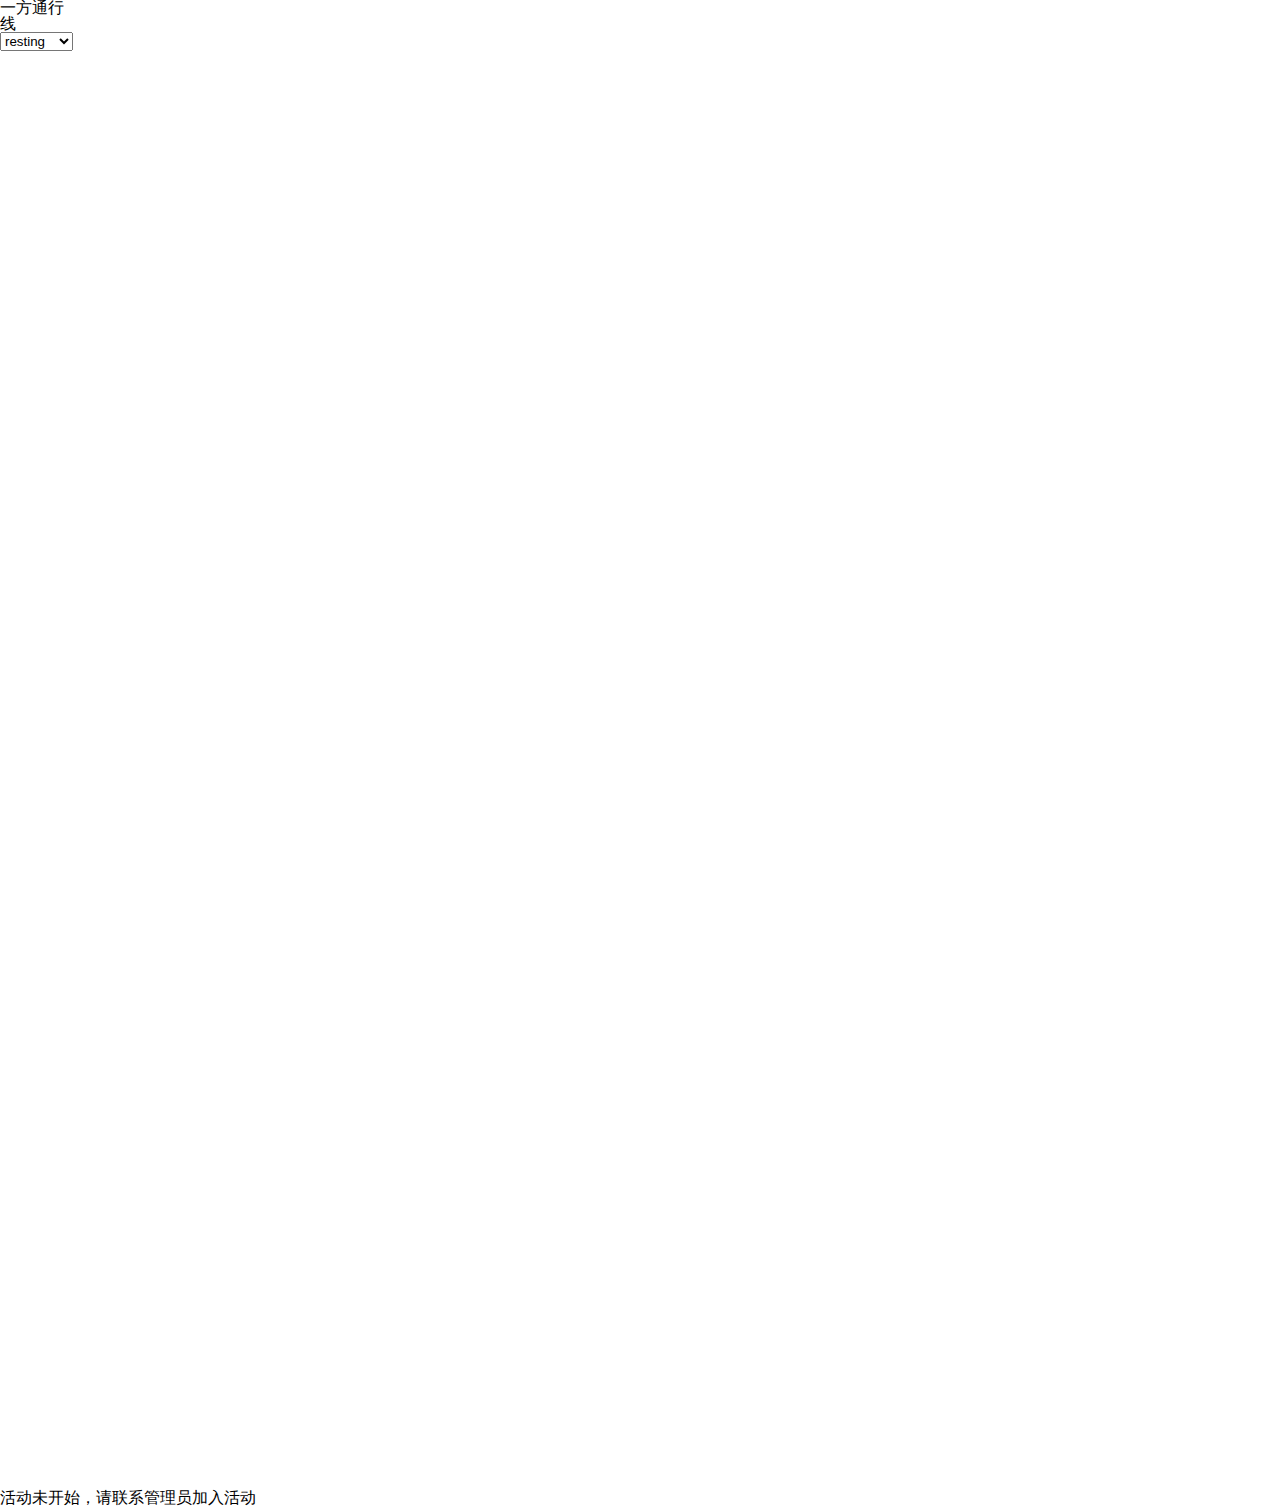
==== index.html @ ed32bdb2 "Update index.html" ====
<!DOCTYPE html>
<html lang="en" >
<head>
<meta charset="UTF-8">
<title>Activity of Xian</title>
<meta name="viewport" content="width=device-width, initial-scale=1">

<link rel="stylesheet" href="css/restmin.css">
<link rel='stylesheet' href='css/main.css'>
<link rel="stylesheet" href="css/style.css">

</head>
<body>

<div class="deal-wheel">
  <ul class="spinner"></ul>
  <figure class="cap">
    <!-- Grim reaper SVG import -->
    <select id="select-reaction" class="select">
      <option value="resting">resting</option>
      <option value="dancing">dancing</option>
      <option value="laughing">laughing</option>
      <option value="shocked">shocked</option>
    </select>
    
    <svg class="grim-reaper" data-reaction="resting" xmlns="http://www.w3.org/2000/svg" viewBox="0 0 582 653">
      <defs>
        <clipPath id="clip-path">
          <circle class="cls-1" cx="295.6" cy="286.3" r="286.3" />
        </clipPath>
        <clipPath id="clip-path-2">
          <path class="cls-1" d="M460 250c0 130-126 222-151 209-39-22-194-110-194-239S280 54 356 54c33 1 104 66 104 196z" />
        </clipPath>
        <clipPath id="clip-path-3">
          <path class="cls-1" d="M122 426l-100 7s28 161 167 156c37-2 69-27 66-31s-28 13-71-13c-58-35-62-119-62-119z" />
        </clipPath>
        <!--
        <style>
          .cls-1,
          .cls-17 {
            fill: none
          }
    
          .cls-4 {
            fill: #141414
          }
    
          .cls-5 {
            fill: #111010
          }
    
          .cls-6 {
            fill: #fff
          }
    
          .cls-7 {
            fill: #5c382b
          }
    
          .cls-9 {
            fill: #232323
          }
    
          .cls-15 {
            fill: #2d221e
          }
    
          .cls-16 {
            fill: #4f2610;
            opacity: .6;
          }
    
          .cls-17 {
            stroke: #9b8029;
            stroke-miterlimit: 10;
            stroke-width: 2.5px
          }
    
          .cls-18 {
            fill: #a7a9ad
          }
    
          .cls-20 {
            fill: #fafafa
          }
        </style>
      </defs>
      <circle id="BG" cx="295.6" cy="286.3" r="286.3" fill="#960b0a" />
      <g data-animate="body">
        <g id="ROBE">
          <path class="cls-4" d="M489 371s-9-1-18 6c-15 12-35 38-35 38l46 58s0-8-4-22c-4-15-5-58 2-73 2-5 9-7 9-7z" />
          <path class="cls-5" d="M483 487c-3 0-8-1-5-26 1-6-3-14-4-43-2-48 15-47 15-47s22-2 2 59c-11 32-5 57-8 57zM168 464c0 37-27 67-27 67s-34-30-49-64c-9-21-12-65-2-68 34-11 78 28 78 65z" />
        </g>
        <g id="LEFT_ARM">
          <path class="cls-6" d="M473 440l-2-1a1 1 0 010-1l5-24 7-26a1 1 0 011-1l3 1a1 1 0 010 1 133 133 0 00-9 25 171 171 0 00-4 25l-1 1z" />
          <path class="cls-6" d="M472 439l2 1a1 1 0 001-1l8-24 8-25a1 1 0 00-1-1l-3-1a1 1 0 00-1 1 132 132 0 01-5 26 170 170 0 01-9 23v1z" />
        </g>
        <g id="RIGHT_ARM">
          <path class="cls-6" d="M177 521l5-3a2 2 0 000-2l-22-49-27-49a2 2 0 00-2-1l-6 3a2 2 0 000 2c11 15 22 31 30 47a362 362 0 0120 50l2 2z" />
          <path class="cls-6" d="M180 518l-5 3a2 2 0 01-2-1l-28-46-26-49a2 2 0 010-3l6-3a2 2 0 012 1c6 18 13 35 23 51a363 363 0 0030 45v2z" />
        </g>
        <path id="SCYTHE-SNATH" class="cls-7" d="M22 433l493-45a6 6 0 016 3 6 6 0 01-5 8L27 455z" />
      </g>
      <g clip-path="url(#clip-path)" id="ROBE-BOTTOM-CLIP-PATH">
        <g data-animate="body" id="ROBE-BOTTOM">
          <path class="cls-4" d="M478 479c0-8 1-27-1-34-3-9 1-42 1-42l-36 4-6 8s-9 4-39-12c-20-10-70 52-70 52s74 93 105 90c6-1 21-1 16-10-4-7 11-37 30-44 4-1 5-3 6-6 0 0-6 4-6-6z" />
          <path class="cls-9" d="M381 396c-18-20-50-3-85-11-25-5-36 4-41 21l-14 1c-20 3-39 30-49 48l-13-18-37 5s8 19 4 35c-8 32 8 73 8 73h30v10h18c-24 28 51 22 108 22 61 0 110 13 116-7 17-50-3-133-45-179z" />
        </g>
      </g>
      <g data-animate="body">
        <path id="HOOD" class="cls-5" d="M460 250c0 130-126 222-151 209-39-22-194-110-194-239S280 54 356 54c33 1 104 66 104 196z" />
        <g id="TIE" clip-path="url(#clip-path-2)">
          <path d="M352 431a120 120 0 00-17-38 19 19 0 009-18c-1-10-40-4-39 6 2 9 10 15 19 15-1 9-4 24-7 33-4 12-21 30-21 30l25 55a4 4 0 007 2l25-31s5-29-1-54z" fill="#da193f" />
          <path d="M301 460s13 1 35-13a47 47 0 0016-16 59 59 0 012 14l1 16z" fill="#bc0f39" />
        </g>
        <g id="SCYTHE-2">
          <path class="cls-18" d="M122 426l-100 7s28 161 167 156c37-2 69-27 66-31s-28 13-71-13c-58-35-62-119-62-119z" />
          <g clip-path="url(#clip-path-3)">
            <path class="cls-20" d="M116 588l-32 7 44-142 32-7-44 142zM133 595l-8 2 44-142 8-2-44 142z" />
            <path d="M255 558s-50 29-108-1c-64-34-72-113-72-113" stroke="#969799" stroke-miterlimit="10" stroke-width="2.5" fill="none" />
          </g>
          <path class="cls-7" d="M10 434l121-10 4 18-123 13a11 11 0 01-12-8 11 11 0 0110-13z" />
        </g>
        <g id="KEY">
          <path d="M244 570a26 26 0 011 4 30 30 0 01-3 17c-2 5-7 9-12 9a14 14 0 01-1 1c-5 0-9-3-13-6a30 30 0 01-7-17c-1-13 5-22 15-24 8-1 12 3 16 5a33 33 0 01-5 1h-5c-9-3-15 8-14 18a23 23 0 005 12c3 3 6 4 8 4s6-3 7-6c2-4 3-9 2-14z" fill="#9b8029" />
          <path class="cls-18" d="M210 619h13v32h-12a1 1 0 01-1-1v-31z" transform="rotate(19 217 635)" />
          <path d="M217 590h16a12 12 0 0112 13v26a1 1 0 01-1 2h-38a1 1 0 01-1-2v-26a12 12 0 0112-13z" transform="rotate(19 225 611)" fill="#1e1e1e" />
        </g>
        <g id="LEFT_HAND">
          <path class="cls-6" d="M492 411c-5-2 2-10-6-17s-4-14 1-17c6-3 14 1 15 10s9 5 10 10-12 17-20 14zM526 419h1a1 1 0 000-2l-9-12a3 3 0 00-4-1l-17 10a3 3 0 00-1 4l5 14a1 1 0 001 1l2-1a1 1 0 000-1 29 29 0 01-3-7v-6c1 0 4 0 6 4l2 7a1 1 0 001 1l2-1a1 1 0 000-2 24 24 0 01-3-6c-2-5-3-6-2-7s5 1 7 5l3 6a1 1 0 001 1l2-1a1 1 0 000-1 62 62 0 01-5-8c-1-3-2-5-1-6s4 0 7 3l3 6a1 1 0 002 0zM489 428h-2v-1a35 35 0 002-6 60 60 0 001-8l3 1a27 27 0 00-2 7l-1 7h-1zM504 444h-2a22 22 0 000-5v-5l2-1v1a17 17 0 000 5v5zM513 441h-2l-1-1a19 19 0 001-4l-1-5h1l2-1a15 15 0 000 5 93 93 0 000 6zM521 437h-3v-1a19 19 0 000-4v-5l2-1 1 1a15 15 0 00-1 4l1 5v1z" />
          <path class="cls-6" d="M528 429h-2v-1-3l-1-4 1-1h2a15 15 0 000 5 14 14 0 001 3l-1 1zM499 451l-1-1a13 13 0 002-3l2-2h1l1 1c1 0 1 0 0 0a10 10 0 00-2 2l-2 3h-1zM509 449l-2-1v-1a13 13 0 002-2l2-3s0-1 0 0h2a10 10 0 00-2 3l-2 4zM518 446h-2v-1a13 13 0 001-3l1-3h2a10 10 0 00-1 3l-1 4zM526 438l-2-1a13 13 0 001-4l1-3h2a10 10 0 00-1 4v3l-1 1zM493 436l-3 2v-1l-1-3-2-4v-1h3a10 10 0 001 4l2 3zM496 443a22 22 0 01-2 1l-1-2a6 6 0 00-1-2v-1l1-1h1a10 10 0 001 3 8 8 0 001 2z" />
        </g>
        <g id="RIGHT_HAND">
          <path class="cls-6" d="M106 435c9 1 2-16 19-21s-31-17-36-10 3 31 17 31zM49 426l-1-2a2 2 0 010-2l22-12a5 5 0 017 2l17 26a5 5 0 010 5l-18 18a1 1 0 01-2 0l-1-2a1 1 0 010-1l10-9c3-5 4-7 3-9s-6-2-11 3l-8 8a1 1 0 01-3 0l-1-2a1 1 0 010-2 38 38 0 0010-8c5-5 8-7 7-9s-8-1-13 3l-9 7a1 1 0 01-2 0l-2-2a1 1 0 010-2 102 102 0 0012-8c5-3 8-6 7-8s-7-2-13 0l-9 6a2 2 0 01-2 0zM96 463l4 1a1 1 0 001 0 58 58 0 012-11 98 98 0 013-12 1 1 0 00-1-1h-4a1 1 0 000 1 45 45 0 01-2 11l-3 11zM64 476l3 2a1 1 0 001 0 36 36 0 013-8l3-6v-1l-2-2a1 1 0 00-1 0 28 28 0 01-3 8l-4 7zM53 466l3 1a1 1 0 001 0 32 32 0 013-7l4-7h-1l-2-3a1 1 0 00-1 1 25 25 0 01-3 7l-4 7a1 1 0 000 1zM44 455l4 1a32 32 0 013-7l4-7-1-1-2-2a1 1 0 00-1 1 25 25 0 01-3 7l-4 7a1 1 0 000 1zM39 438l3 1a1 1 0 001 0l2-5c3-4 3-7 3-7l-3-2a25 25 0 01-3 7 23 23 0 01-4 5l1 1zM66 491l3-1s1 0 0 0a21 21 0 01-2-6l-1-5h-4a16 16 0 012 6l1 6h1zM54 481l3-1h1a21 21 0 01-2-6v-5l-1-1h-3a16 16 0 011 6v6l1 1zM42 471h4a21 21 0 010-6l1-5-1-1-2-1h-1a16 16 0 010 6l-1 6v1zM35 452l3 1 1-1a21 21 0 011-5l1-6-3-2-1 1a16 16 0 010 6l-2 5v1zM86 473l3 4h1s0-2 3-4l6-5v-1l-3-2h-1a16 16 0 01-4 5l-5 3zM76 481a35 35 0 003 3l2-2a10 10 0 014-3l1-1-2-3h-1a17 17 0 01-4 4 12 12 0 01-3 2z" />
          <path class="cls-9" id="ROBE-4" data-name="ROBE" d="M90 399s25-19 58 0c17 10 23 21 23 21l-42 4-6-7c-11-15-33-18-33-18z" />
        </g>
      </g>
      <g data-animate="head">
        <g id="SKULL_TOP">
            <path class="cls-6" d="M299 218a31 31 0 01-8 3 1 1 0 001 2 33 33 0 008-3 1 1 0 001-2 1 1 0 00-2 0zM320 186a1 1 0 00-1 1 41 41 0 01-13 27 1 1 0 000 2 1 1 0 001 0 1 1 0 001 0 44 44 0 0013-29 1 1 0 00-1-1z" />
            <path class="cls-6" d="M415 186c7-21 2-35-3-43-10-19-20-25-38-26-14-2-13 2-24-1a166 166 0 00-38-3h-2l-2 1a35 35 0 00-13-4c-11-1-20 3-28 11-5 5-13 11-21 13s-38 11-41 25c-1 8-3 23-3 35s3 26 7 42a33 33 0 0028 24c7 1 34-3 46 17 4 5 5 10 9 12 3 0 10 1 14-9a3 3 0 015 0c0 1 3 6 11 6 6 0 10-3 11-8a3 3 0 015 0c0 5 3 7 9 7 7 0 10-4 11-9a2 2 0 013-2 3 3 0 012 2c0 1 3 8 13 5 8-3 9-18 9-18s1 2 6 2 15-5 21-21c10-26-4-37 3-58zm-127 41c-18-2-32-21-30-42s19-38 37-37 33 21 31 43-19 38-38 36zm62 17c-5 2-13-5-13-5s-6 9-11 7 4-42 12-42 17 38 12 40zm27-21c-14 3-29-11-32-31s6-35 20-37 29 8 33 28-6 38-21 40z" />
            <path class="cls-6" d="M391 178a1 1 0 00-1 1c2 14 0 26-7 33a13 13 0 01-11 4 1 1 0 00-1 1 1 1 0 001 1 14 14 0 002 1 15 15 0 0011-5c7-8 10-21 7-35a1 1 0 00-1-1z" />
          </g>
        <g id="MUSTACHE">
          <path class="cls-15" d="M339 253v8a1 1 0 01-1 1l-27 1a1 1 0 010-1l27-9a1 1 0 011 0zM342 254l-1 7a1 1 0 001 1l28 2a1 1 0 000-1l-27-10a1 1 0 00-1 1z" />
        </g>
        <g id="AVIATORS">
          <path class="cls-16" d="M235 185c-16 27 7 73 43 70 37-3 67-62 55-78s-83-19-98 8z" />
          <path class="cls-17" d="M235 185c-16 27 7 73 43 70 37-3 67-62 55-78s-83-19-98 8z" />
          <path class="cls-16" d="M424 188c17 20-7 66-37 64-31-3-50-62-39-76s63-4 76 12z" />
          <path class="cls-17" d="M424 188c17 20-7 66-37 64-31-3-50-62-39-76s63-4 76 12z" />
          <path class="cls-17" d="M286 165s15-1 53 1 51 6 51 6M335 181s0-5 5-5 5 5 5 5" />
        </g>
        <g data-animate="jaw" id="SKULL_BOTTOM_CIGAR">
          <path id="SKULL_BOTTOM" class="cls-6" d="M257 274c-3 0 0 1 1 3 7 8 19 11 6 68-3 16 33 38 68 41 32 2 43-8 57-35 11-22 9-57-1-64-13-9-42 14-48 14s-1-6-10-6c-12-1-22 9-37 7-15-1-14-16-22-24-4-5-10-5-14-4z" />
          <g id="CIGAR">
            <path d="M322 296a56 56 0 00-44-7c-13 3-19 8-19 8a59 59 0 0021 20c10 5 5 13 7 14s11-15 14-21 13-12 13-12z" fill="#755e51" />
            <path d="M281 306c8 9 13 18 8 23s-13 4-22-4-13-22-8-28 15 1 22 9z" fill="#6d5241" />
          </g>
        </g>
      </g>-->
      <path data-animate="body" id="HOOD_FRONT" class="cls-9" d="M356 54s-100 18-131 96c-40 100 86 310 86 310s-108-45-166-137a432 432 0 01-36-71c-2-6-16 46-23 23-9-33 7-88 31-126 65-103 239-95 239-95z" />
    </svg>
  </figure>
  <div class="ticker"></div>
 <!-- <button class="btn-spin">点击</button>-->
    <p font="楷体" class="btn-spin">活动未开始，请联系管理员加入活动</p>
</div>
<script src="js/script.js"></script>
</body>
</html>
---- css/restmin.css ----
html,body,div,span,applet,object,iframe,
h1,h2,h3,h4,h5,h6,
p,blockquote,pre,
a,abbr,acronym,address,
big,
cite,code,
del,dfn,
em,
img,ins,
kbd,
q,
s,samp,small,strike,strong,sub,sup,
tt,
var,b,u,i,center,dl,dt,dd,ol,ul,li,fieldset,form,label,legend,table,caption,tbody,tfoot,thead,tr,th,td,article,aside,
canvas,details,embed,figure,figcaption,footer,header,hgroup,menu,nav,output,ruby,section,summary,time,mark,audio,video
{
    margin:0;
    padding:0;
    border:0;
    font-size:100%;
    font:inherit;
    vertical-align:baseline}
article,aside,details,figcaption,figure,footer,header,hgroup,menu,nav,section
{
    display:block
}
body
{
    line-height:1
}
ol,ul
{
    list-style:none
}
blockquote,q
{
    quotes:none
}
blockquote:before,blockquote:after,q:before,q:after
{
    content:'';
    content:none
}
table
{
    border-collapse:collapse;
    border-spacing:0
}
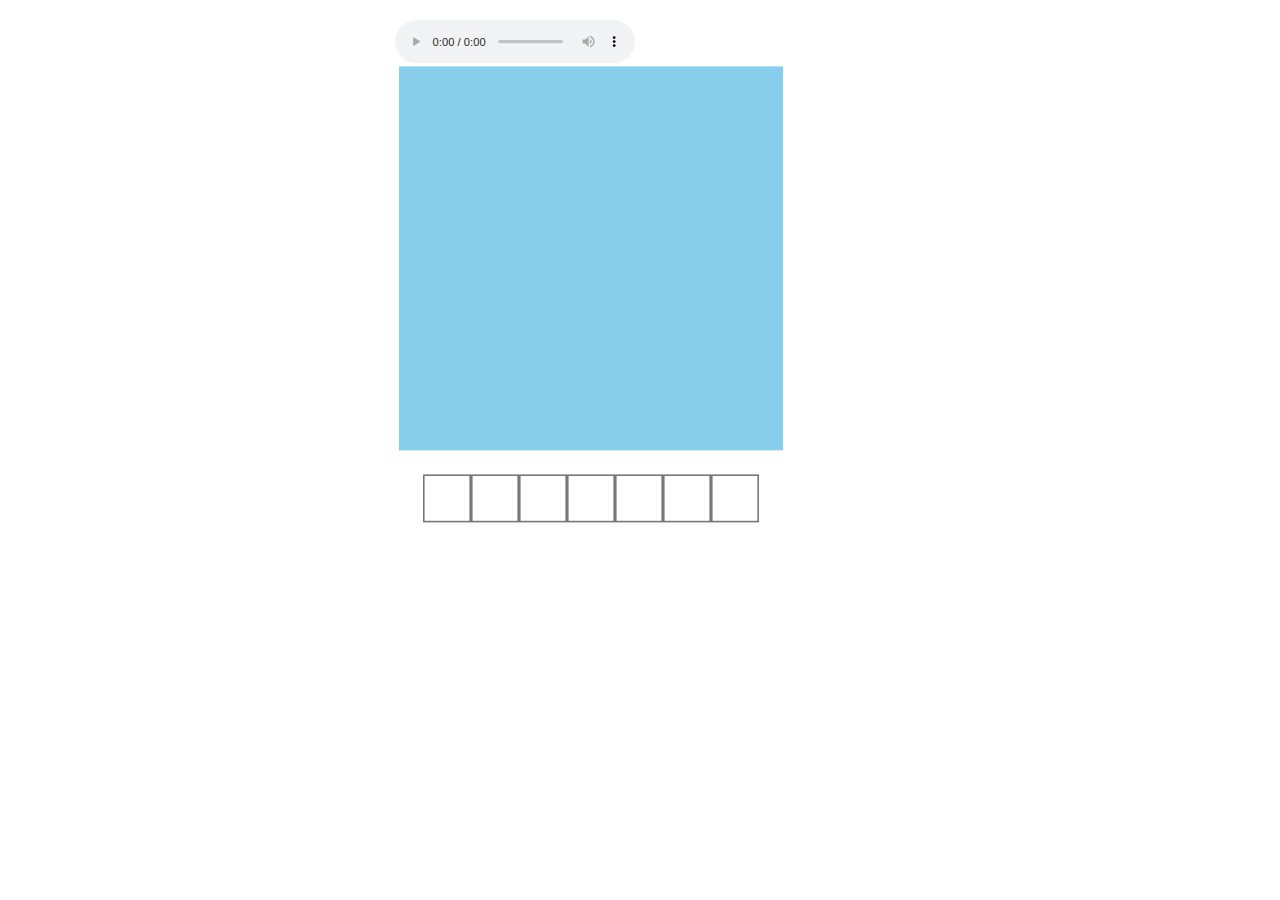
==== commit 19df3649: "Update index.html" ====
--- a/index.html
+++ b/index.html
@@ -1,171 +1,298 @@
-<!DOCTYPE html>
-<html lang="en" >
-<head>
-<meta charset="UTF-8">
-<title>Activity of Xian</title>
-<meta name="viewport" content="width=device-width, initial-scale=1">
-
-<link rel="stylesheet" href="css/restmin.css">
-<link rel='stylesheet' href='css/main.css'>
-<link rel="stylesheet" href="css/style.css">
-
-</head>
-<body>
-
-<div class="deal-wheel">
-  <ul class="spinner"></ul>
-  <figure class="cap">
-    <!-- Grim reaper SVG import -->
-    <select id="select-reaction" class="select">
-      <option value="resting">resting</option>
-      <option value="dancing">dancing</option>
-      <option value="laughing">laughing</option>
-      <option value="shocked">shocked</option>
-    </select>
-    
-    <svg class="grim-reaper" data-reaction="resting" xmlns="http://www.w3.org/2000/svg" viewBox="0 0 582 653">
-      <defs>
-        <clipPath id="clip-path">
-          <circle class="cls-1" cx="295.6" cy="286.3" r="286.3" />
-        </clipPath>
-        <clipPath id="clip-path-2">
-          <path class="cls-1" d="M460 250c0 130-126 222-151 209-39-22-194-110-194-239S280 54 356 54c33 1 104 66 104 196z" />
-        </clipPath>
-        <clipPath id="clip-path-3">
-          <path class="cls-1" d="M122 426l-100 7s28 161 167 156c37-2 69-27 66-31s-28 13-71-13c-58-35-62-119-62-119z" />
-        </clipPath>
-        <!--
-        <style>
-          .cls-1,
-          .cls-17 {
-            fill: none
-          }
-    
-          .cls-4 {
-            fill: #141414
-          }
-    
-          .cls-5 {
-            fill: #111010
-          }
-    
-          .cls-6 {
-            fill: #fff
-          }
-    
-          .cls-7 {
-            fill: #5c382b
-          }
-    
-          .cls-9 {
-            fill: #232323
-          }
-    
-          .cls-15 {
-            fill: #2d221e
-          }
-    
-          .cls-16 {
-            fill: #4f2610;
-            opacity: .6;
-          }
-    
-          .cls-17 {
-            stroke: #9b8029;
-            stroke-miterlimit: 10;
-            stroke-width: 2.5px
-          }
-    
-          .cls-18 {
-            fill: #a7a9ad
-          }
-    
-          .cls-20 {
-            fill: #fafafa
-          }
-        </style>
-      </defs>
-      <circle id="BG" cx="295.6" cy="286.3" r="286.3" fill="#960b0a" />
-      <g data-animate="body">
-        <g id="ROBE">
-          <path class="cls-4" d="M489 371s-9-1-18 6c-15 12-35 38-35 38l46 58s0-8-4-22c-4-15-5-58 2-73 2-5 9-7 9-7z" />
-          <path class="cls-5" d="M483 487c-3 0-8-1-5-26 1-6-3-14-4-43-2-48 15-47 15-47s22-2 2 59c-11 32-5 57-8 57zM168 464c0 37-27 67-27 67s-34-30-49-64c-9-21-12-65-2-68 34-11 78 28 78 65z" />
-        </g>
-        <g id="LEFT_ARM">
-          <path class="cls-6" d="M473 440l-2-1a1 1 0 010-1l5-24 7-26a1 1 0 011-1l3 1a1 1 0 010 1 133 133 0 00-9 25 171 171 0 00-4 25l-1 1z" />
-          <path class="cls-6" d="M472 439l2 1a1 1 0 001-1l8-24 8-25a1 1 0 00-1-1l-3-1a1 1 0 00-1 1 132 132 0 01-5 26 170 170 0 01-9 23v1z" />
-        </g>
-        <g id="RIGHT_ARM">
-          <path class="cls-6" d="M177 521l5-3a2 2 0 000-2l-22-49-27-49a2 2 0 00-2-1l-6 3a2 2 0 000 2c11 15 22 31 30 47a362 362 0 0120 50l2 2z" />
-          <path class="cls-6" d="M180 518l-5 3a2 2 0 01-2-1l-28-46-26-49a2 2 0 010-3l6-3a2 2 0 012 1c6 18 13 35 23 51a363 363 0 0030 45v2z" />
-        </g>
-        <path id="SCYTHE-SNATH" class="cls-7" d="M22 433l493-45a6 6 0 016 3 6 6 0 01-5 8L27 455z" />
-      </g>
-      <g clip-path="url(#clip-path)" id="ROBE-BOTTOM-CLIP-PATH">
-        <g data-animate="body" id="ROBE-BOTTOM">
-          <path class="cls-4" d="M478 479c0-8 1-27-1-34-3-9 1-42 1-42l-36 4-6 8s-9 4-39-12c-20-10-70 52-70 52s74 93 105 90c6-1 21-1 16-10-4-7 11-37 30-44 4-1 5-3 6-6 0 0-6 4-6-6z" />
-          <path class="cls-9" d="M381 396c-18-20-50-3-85-11-25-5-36 4-41 21l-14 1c-20 3-39 30-49 48l-13-18-37 5s8 19 4 35c-8 32 8 73 8 73h30v10h18c-24 28 51 22 108 22 61 0 110 13 116-7 17-50-3-133-45-179z" />
-        </g>
-      </g>
-      <g data-animate="body">
-        <path id="HOOD" class="cls-5" d="M460 250c0 130-126 222-151 209-39-22-194-110-194-239S280 54 356 54c33 1 104 66 104 196z" />
-        <g id="TIE" clip-path="url(#clip-path-2)">
-          <path d="M352 431a120 120 0 00-17-38 19 19 0 009-18c-1-10-40-4-39 6 2 9 10 15 19 15-1 9-4 24-7 33-4 12-21 30-21 30l25 55a4 4 0 007 2l25-31s5-29-1-54z" fill="#da193f" />
-          <path d="M301 460s13 1 35-13a47 47 0 0016-16 59 59 0 012 14l1 16z" fill="#bc0f39" />
-        </g>
-        <g id="SCYTHE-2">
-          <path class="cls-18" d="M122 426l-100 7s28 161 167 156c37-2 69-27 66-31s-28 13-71-13c-58-35-62-119-62-119z" />
-          <g clip-path="url(#clip-path-3)">
-            <path class="cls-20" d="M116 588l-32 7 44-142 32-7-44 142zM133 595l-8 2 44-142 8-2-44 142z" />
-            <path d="M255 558s-50 29-108-1c-64-34-72-113-72-113" stroke="#969799" stroke-miterlimit="10" stroke-width="2.5" fill="none" />
-          </g>
-          <path class="cls-7" d="M10 434l121-10 4 18-123 13a11 11 0 01-12-8 11 11 0 0110-13z" />
-        </g>
-        <g id="KEY">
-          <path d="M244 570a26 26 0 011 4 30 30 0 01-3 17c-2 5-7 9-12 9a14 14 0 01-1 1c-5 0-9-3-13-6a30 30 0 01-7-17c-1-13 5-22 15-24 8-1 12 3 16 5a33 33 0 01-5 1h-5c-9-3-15 8-14 18a23 23 0 005 12c3 3 6 4 8 4s6-3 7-6c2-4 3-9 2-14z" fill="#9b8029" />
-          <path class="cls-18" d="M210 619h13v32h-12a1 1 0 01-1-1v-31z" transform="rotate(19 217 635)" />
-          <path d="M217 590h16a12 12 0 0112 13v26a1 1 0 01-1 2h-38a1 1 0 01-1-2v-26a12 12 0 0112-13z" transform="rotate(19 225 611)" fill="#1e1e1e" />
-        </g>
-        <g id="LEFT_HAND">
-          <path class="cls-6" d="M492 411c-5-2 2-10-6-17s-4-14 1-17c6-3 14 1 15 10s9 5 10 10-12 17-20 14zM526 419h1a1 1 0 000-2l-9-12a3 3 0 00-4-1l-17 10a3 3 0 00-1 4l5 14a1 1 0 001 1l2-1a1 1 0 000-1 29 29 0 01-3-7v-6c1 0 4 0 6 4l2 7a1 1 0 001 1l2-1a1 1 0 000-2 24 24 0 01-3-6c-2-5-3-6-2-7s5 1 7 5l3 6a1 1 0 001 1l2-1a1 1 0 000-1 62 62 0 01-5-8c-1-3-2-5-1-6s4 0 7 3l3 6a1 1 0 002 0zM489 428h-2v-1a35 35 0 002-6 60 60 0 001-8l3 1a27 27 0 00-2 7l-1 7h-1zM504 444h-2a22 22 0 000-5v-5l2-1v1a17 17 0 000 5v5zM513 441h-2l-1-1a19 19 0 001-4l-1-5h1l2-1a15 15 0 000 5 93 93 0 000 6zM521 437h-3v-1a19 19 0 000-4v-5l2-1 1 1a15 15 0 00-1 4l1 5v1z" />
-          <path class="cls-6" d="M528 429h-2v-1-3l-1-4 1-1h2a15 15 0 000 5 14 14 0 001 3l-1 1zM499 451l-1-1a13 13 0 002-3l2-2h1l1 1c1 0 1 0 0 0a10 10 0 00-2 2l-2 3h-1zM509 449l-2-1v-1a13 13 0 002-2l2-3s0-1 0 0h2a10 10 0 00-2 3l-2 4zM518 446h-2v-1a13 13 0 001-3l1-3h2a10 10 0 00-1 3l-1 4zM526 438l-2-1a13 13 0 001-4l1-3h2a10 10 0 00-1 4v3l-1 1zM493 436l-3 2v-1l-1-3-2-4v-1h3a10 10 0 001 4l2 3zM496 443a22 22 0 01-2 1l-1-2a6 6 0 00-1-2v-1l1-1h1a10 10 0 001 3 8 8 0 001 2z" />
-        </g>
-        <g id="RIGHT_HAND">
-          <path class="cls-6" d="M106 435c9 1 2-16 19-21s-31-17-36-10 3 31 17 31zM49 426l-1-2a2 2 0 010-2l22-12a5 5 0 017 2l17 26a5 5 0 010 5l-18 18a1 1 0 01-2 0l-1-2a1 1 0 010-1l10-9c3-5 4-7 3-9s-6-2-11 3l-8 8a1 1 0 01-3 0l-1-2a1 1 0 010-2 38 38 0 0010-8c5-5 8-7 7-9s-8-1-13 3l-9 7a1 1 0 01-2 0l-2-2a1 1 0 010-2 102 102 0 0012-8c5-3 8-6 7-8s-7-2-13 0l-9 6a2 2 0 01-2 0zM96 463l4 1a1 1 0 001 0 58 58 0 012-11 98 98 0 013-12 1 1 0 00-1-1h-4a1 1 0 000 1 45 45 0 01-2 11l-3 11zM64 476l3 2a1 1 0 001 0 36 36 0 013-8l3-6v-1l-2-2a1 1 0 00-1 0 28 28 0 01-3 8l-4 7zM53 466l3 1a1 1 0 001 0 32 32 0 013-7l4-7h-1l-2-3a1 1 0 00-1 1 25 25 0 01-3 7l-4 7a1 1 0 000 1zM44 455l4 1a32 32 0 013-7l4-7-1-1-2-2a1 1 0 00-1 1 25 25 0 01-3 7l-4 7a1 1 0 000 1zM39 438l3 1a1 1 0 001 0l2-5c3-4 3-7 3-7l-3-2a25 25 0 01-3 7 23 23 0 01-4 5l1 1zM66 491l3-1s1 0 0 0a21 21 0 01-2-6l-1-5h-4a16 16 0 012 6l1 6h1zM54 481l3-1h1a21 21 0 01-2-6v-5l-1-1h-3a16 16 0 011 6v6l1 1zM42 471h4a21 21 0 010-6l1-5-1-1-2-1h-1a16 16 0 010 6l-1 6v1zM35 452l3 1 1-1a21 21 0 011-5l1-6-3-2-1 1a16 16 0 010 6l-2 5v1zM86 473l3 4h1s0-2 3-4l6-5v-1l-3-2h-1a16 16 0 01-4 5l-5 3zM76 481a35 35 0 003 3l2-2a10 10 0 014-3l1-1-2-3h-1a17 17 0 01-4 4 12 12 0 01-3 2z" />
-          <path class="cls-9" id="ROBE-4" data-name="ROBE" d="M90 399s25-19 58 0c17 10 23 21 23 21l-42 4-6-7c-11-15-33-18-33-18z" />
-        </g>
-      </g>
-      <g data-animate="head">
-        <g id="SKULL_TOP">
-            <path class="cls-6" d="M299 218a31 31 0 01-8 3 1 1 0 001 2 33 33 0 008-3 1 1 0 001-2 1 1 0 00-2 0zM320 186a1 1 0 00-1 1 41 41 0 01-13 27 1 1 0 000 2 1 1 0 001 0 1 1 0 001 0 44 44 0 0013-29 1 1 0 00-1-1z" />
-            <path class="cls-6" d="M415 186c7-21 2-35-3-43-10-19-20-25-38-26-14-2-13 2-24-1a166 166 0 00-38-3h-2l-2 1a35 35 0 00-13-4c-11-1-20 3-28 11-5 5-13 11-21 13s-38 11-41 25c-1 8-3 23-3 35s3 26 7 42a33 33 0 0028 24c7 1 34-3 46 17 4 5 5 10 9 12 3 0 10 1 14-9a3 3 0 015 0c0 1 3 6 11 6 6 0 10-3 11-8a3 3 0 015 0c0 5 3 7 9 7 7 0 10-4 11-9a2 2 0 013-2 3 3 0 012 2c0 1 3 8 13 5 8-3 9-18 9-18s1 2 6 2 15-5 21-21c10-26-4-37 3-58zm-127 41c-18-2-32-21-30-42s19-38 37-37 33 21 31 43-19 38-38 36zm62 17c-5 2-13-5-13-5s-6 9-11 7 4-42 12-42 17 38 12 40zm27-21c-14 3-29-11-32-31s6-35 20-37 29 8 33 28-6 38-21 40z" />
-            <path class="cls-6" d="M391 178a1 1 0 00-1 1c2 14 0 26-7 33a13 13 0 01-11 4 1 1 0 00-1 1 1 1 0 001 1 14 14 0 002 1 15 15 0 0011-5c7-8 10-21 7-35a1 1 0 00-1-1z" />
-          </g>
-        <g id="MUSTACHE">
-          <path class="cls-15" d="M339 253v8a1 1 0 01-1 1l-27 1a1 1 0 010-1l27-9a1 1 0 011 0zM342 254l-1 7a1 1 0 001 1l28 2a1 1 0 000-1l-27-10a1 1 0 00-1 1z" />
-        </g>
-        <g id="AVIATORS">
-          <path class="cls-16" d="M235 185c-16 27 7 73 43 70 37-3 67-62 55-78s-83-19-98 8z" />
-          <path class="cls-17" d="M235 185c-16 27 7 73 43 70 37-3 67-62 55-78s-83-19-98 8z" />
-          <path class="cls-16" d="M424 188c17 20-7 66-37 64-31-3-50-62-39-76s63-4 76 12z" />
-          <path class="cls-17" d="M424 188c17 20-7 66-37 64-31-3-50-62-39-76s63-4 76 12z" />
-          <path class="cls-17" d="M286 165s15-1 53 1 51 6 51 6M335 181s0-5 5-5 5 5 5 5" />
-        </g>
-        <g data-animate="jaw" id="SKULL_BOTTOM_CIGAR">
-          <path id="SKULL_BOTTOM" class="cls-6" d="M257 274c-3 0 0 1 1 3 7 8 19 11 6 68-3 16 33 38 68 41 32 2 43-8 57-35 11-22 9-57-1-64-13-9-42 14-48 14s-1-6-10-6c-12-1-22 9-37 7-15-1-14-16-22-24-4-5-10-5-14-4z" />
-          <g id="CIGAR">
-            <path d="M322 296a56 56 0 00-44-7c-13 3-19 8-19 8a59 59 0 0021 20c10 5 5 13 7 14s11-15 14-21 13-12 13-12z" fill="#755e51" />
-            <path d="M281 306c8 9 13 18 8 23s-13 4-22-4-13-22-8-28 15 1 22 9z" fill="#6d5241" />
-          </g>
-        </g>
-      </g>-->
-      <path data-animate="body" id="HOOD_FRONT" class="cls-9" d="M356 54s-100 18-131 96c-40 100 86 310 86 310s-108-45-166-137a432 432 0 01-36-71c-2-6-16 46-23 23-9-33 7-88 31-126 65-103 239-95 239-95z" />
-    </svg>
-  </figure>
-  <div class="ticker"></div>
- <!-- <button class="btn-spin">点击</button>-->
-    <p font="楷体" class="btn-spin">活动未开始，请联系管理员加入活动</p>
-</div>
-<script src="js/script.js"></script>
-</body>
-</html>
+<!DOCTYPE html>
+<html lang="cn">
+<head>
+    <meta charset="UTF-8">
+    <meta http-equiv="X-UA-Compatible" content="IE=edge">
+    <meta name="viewport" content="width=device-width,target-densitydpi=high-dpi,initial-scale=1.0, minimum-scale=1.0, maximum-scale=1.0, user-scalable=no"/>
+    <title>凋了个凋</title>
+    <style>
+        body {
+            background-image: url(./images/bg.jpg);
+            background-size: contain;
+        }
+
+        .centerbox{
+            width: 490px;
+            margin: 20px auto;
+            transform: scale(0.8);
+            transform-origin: 0 0;
+        }
+
+        .playbox {
+            width: 480px;
+            height: 480px;
+            background-color: skyblue;
+            margin: 0px auto;
+        }
+
+        .hang {
+            width: 480px;
+            height: 60px;
+        }
+
+        .em {
+            width: 60px;
+            height: 60px;
+            float: left;
+        }
+
+        .card {
+            width: 56px;
+            height: 56px;
+            border-radius: 6px;
+            border: 2px solid #000;
+            text-align: right;
+            line-height: 56px;
+            float: left;
+            background-size: cover;
+            color: rgb(253, 251, 251);
+        }
+
+        .card:hover {
+            cursor: pointer;
+        }
+
+        .cardbox {
+            width: 420px;
+            height: 60px;
+            margin: 30px auto;
+        }
+
+        .cardbox>div{
+            float: left;
+            text-align: right;
+            line-height: 56px;
+            background-size: cover;
+        }
+
+        .cardbox>.nocard{
+            width: 56px;
+            height: 56px;
+            border-radius: 0px;
+            border: 2px solid #777;
+        }
+
+        .cardbox>.getcard{
+            width: 56px;
+            height: 56px;
+            border-radius: 6px;
+            border: 2px solid rgb(255, 253, 253);
+            color: rgb(253, 245, 245);
+        }
+
+
+
+        .img01 {
+            background-image: url(images/01cao.png);
+        }
+
+        .img02 {
+            background-image: url(images/02shua.png);
+        }
+
+        .img03 {
+            background-image: url(images/03qiu.png);
+        }
+
+        .img04 {
+            background-image: url(images/04jian.png);
+        }
+
+        .img05 {
+            background-image: url(images/05cai.png);
+        }
+
+        .img06 {
+            background-image: url(images/06yumi.png);
+        }
+
+        .img07 {
+            background-image: url(images/07luobo.png);
+        }
+
+        .img08 {
+            background-image: url(images/08cha.png);
+        }
+
+        .img09 {
+            background-image: url(images/09kun.png);
+        }
+
+        .img10 {
+            background-image: url(images/10tao.png);
+        }
+
+        .img11 {
+            background-image: url(images/11nai.png);
+        }
+
+        .img12 {
+            background-image: url(images/12mu.png);
+        }
+
+        .img13 {
+            background-image: url(images/13huo.png);
+        }
+
+        .img14 {
+            background-image: url(images/14qiu.png);
+        }
+    </style>
+</head>
+<body>
+    
+    <div class="centerbox">
+        <audio controls autoplay>
+            <source src="bgm.mp3" type="audio/mpeg">
+        </audio>
+
+        <div class="logo"></div>
+
+        <div class="playbox">
+        </div>
+
+        <div class="cardbox">
+            <div class="nocard"></div>
+            <div class="nocard"></div>
+            <div class="nocard"></div>
+            <div class="nocard"></div>
+            <div class="nocard"></div>
+            <div class="nocard"></div>
+            <div class="nocard"></div>
+        </div>
+    </div>
+
+    <script src="./jquery-3.6.0.js"></script>
+    <script>
+       alert("请在40秒内完成");
+        //生成牌阵
+        var boxwidth = 8;
+        for (var i=1; i<=boxwidth ;i++) {
+            $(".playbox").append("<div class='hang' id='hang"+i+"'></div>");
+            for (var j=1; j<=boxwidth ;j++) {
+                var rannum = Math.ceil(Math.random()*14);
+                $("#hang"+i).append("<div class='em'></div>");
+            }
+        }
+
+        //随机
+        //$(".em").each(function(){
+        //$(this).attr("class","card").html(Math.ceil(Math.random()*14));
+        //});
+
+        //每2行为一组共16格，在随机空的格里填入固定值
+        for(var i=1;i<=14;i++){
+            $(".hang:nth-child(2)>.em,.hang:nth-child(3)>.em").eq(Math.ceil(Math.random()*(15-i))).attr("class","card").html(i);
+            $(".hang:nth-child(4)>.em,.hang:nth-child(5)>.em").eq(Math.ceil(Math.random()*(15-i))).attr("class","card").html(i);
+            $(".hang:nth-child(6)>.em,.hang:nth-child(7)>.em").eq(Math.ceil(Math.random()*(15-i))).attr("class","card").html(i);
+        }
+        //在剩下22个格里前21个格子，放入7组每组3个的牌
+        for(var i=0;i<6;i++){
+            var rannum = Math.ceil(Math.random()*14);
+            $(".em").eq(0).attr("class","card").html(rannum);
+            $(".em").eq(1).attr("class","card").html(rannum);
+            $(".em").eq(2).attr("class","card").html(rannum);
+            console.log($(".em").length);
+        }
+        var rannum2 = Math.ceil(Math.random()*14);
+        $(".em").eq(0).attr("class","card").html(rannum2);
+        $(".em").eq(0).attr("class","card").html(rannum2);
+        $(".em").eq(0).attr("class","card").html(rannum2);
+
+
+
+        //放图片
+        $(".card").each(addpic);
+        //刷新图片的函数
+        function addpic() {
+            switch($(this).html()) {
+                case "1": $(this).addClass("img01"); break;
+                case "2": $(this).addClass("img02"); break;
+                case "3": $(this).addClass("img03"); break;
+                case "4": $(this).addClass("img04"); break;
+                case "5": $(this).addClass("img05"); break;
+                case "6": $(this).addClass("img06"); break;
+                case "7": $(this).addClass("img07"); break;
+                case "8": $(this).addClass("img08"); break;
+                case "9": $(this).addClass("img09"); break;
+                case "10": $(this).addClass("img10"); break;
+                case "11": $(this).addClass("img11"); break;
+                case "12": $(this).addClass("img12"); break;
+                case "13": $(this).addClass("img13"); break;
+                case "14": $(this).addClass("img14"); break;
+            }
+        }
+        var edjs=document.getElementsByTagName('div')[0];
+        var time=40;
+        setInterval(function(){
+            time--;
+            //edjs.innerHTML=time;
+            if(time<=0){
+                alert("时间到");
+                window.location.href='1.html';
+            }
+        }, 1000);
+        document.onselectstart = function(){
+            return false;
+        }
+
+        var suzu = [];
+        $(".card").click(function() {
+            console.log($(this).html());
+            //点击的是牌，并且手牌还没填满
+            if (($(this).attr("class") != "em") && ($(".nocard").length > 0)) {
+
+                //点击的牌加入数组，遇到没有的牌排后面，遇到已有牌插入到已有牌后面
+                if (suzu.indexOf($(this).html()) >= 0) {
+                    console.log(suzu.indexOf($(this).html()));
+                    suzu.splice(suzu.indexOf($(this).html())+1,0,$(this).html());
+                } else {
+                    suzu.push($(this).html());
+                }
+                console.log(suzu);
+
+                //手牌区加一张牌，并依据数组刷新手牌区
+                $(".nocard").eq(0).attr("class","getcard");
+                $(".getcard").each(function(){
+                    $(this).html(suzu[$(this).index()]);;
+                });
+                $(".getcard").attr("class","getcard");
+                $(".getcard").each(addpic);
+                //删掉被选的牌
+                $(this).html("").attr("class","em");
+
+                //判断是否要消除同样3张牌
+                var timer = setTimeout(function(){
+                    for (var i=0; i<5; i++) {
+                        // console.log(suzu[i]);
+                        if (suzu[i] && (suzu[i] == suzu[i+1]) && (suzu[i] == suzu[i+2])) {
+                            console.log("消除"+suzu[i]);
+                            suzu.splice(i,3);
+                            //消除数据3张牌后刷新手牌区
+                            $(".getcard").eq($(".getcard").length-1).attr("class","nocard").html("");
+                            $(".getcard").eq($(".getcard").length-1).attr("class","nocard").html("");
+                            $(".getcard").eq($(".getcard").length-1).attr("class","nocard").html("");
+                            $(".getcard").each(function(){
+                                $(this).html(suzu[$(this).index()]);
+                            });
+                            //刷新手牌区图片
+                            $(".getcard").attr("class","getcard");
+                            $(".getcard").each(addpic);
+                        }
+                    }
+                },10)
+
+                //判断是否输了
+                if (suzu.length > 7) {
+                    console.log("输了");
+                    alert("槽位已满，游戏结束");
+                    window.location.href='1.html';
+                }
+            }
+        })
+
+    </script>
+
+
+</body>
+</html>
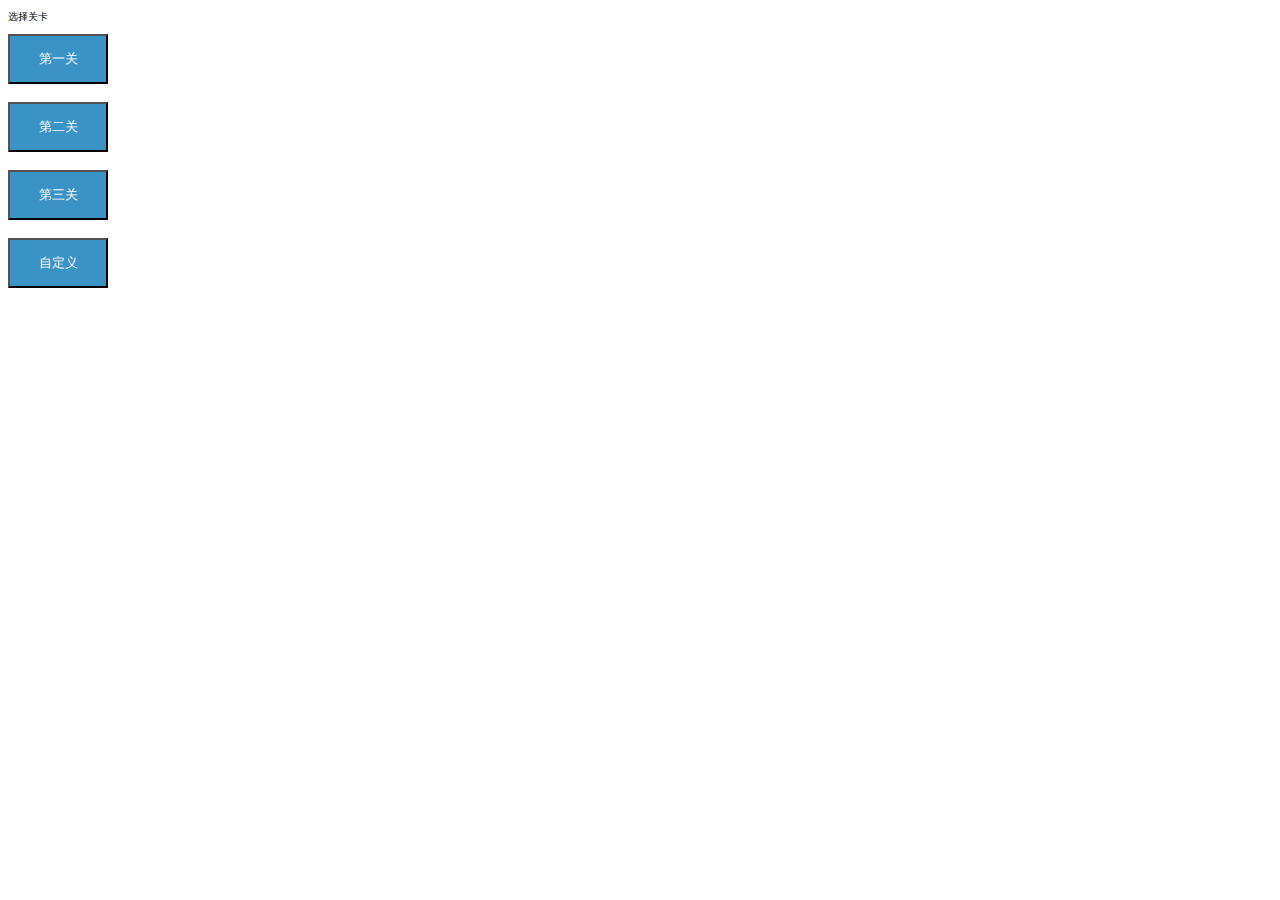
==== commit 4cf31bfb: "Update index.html" ====
--- a/index.html
+++ b/index.html
@@ -10,289 +10,32 @@
             background-image: url(./images/bg.jpg);
             background-size: contain;
         }
-
-        .centerbox{
-            width: 490px;
-            margin: 20px auto;
-            transform: scale(0.8);
-            transform-origin: 0 0;
-        }
-
-        .playbox {
-            width: 480px;
-            height: 480px;
-            background-color: skyblue;
-            margin: 0px auto;
-        }
-
-        .hang {
-            width: 480px;
-            height: 60px;
-        }
-
-        .em {
-            width: 60px;
-            height: 60px;
-            float: left;
-        }
-
-        .card {
-            width: 56px;
-            height: 56px;
-            border-radius: 6px;
-            border: 2px solid #000;
-            text-align: right;
-            line-height: 56px;
-            float: left;
-            background-size: cover;
-            color: rgb(253, 251, 251);
-        }
-
-        .card:hover {
-            cursor: pointer;
-        }
-
-        .cardbox {
-            width: 420px;
-            height: 60px;
-            margin: 30px auto;
-        }
-
-        .cardbox>div{
-            float: left;
-            text-align: right;
-            line-height: 56px;
-            background-size: cover;
-        }
-
-        .cardbox>.nocard{
-            width: 56px;
-            height: 56px;
-            border-radius: 0px;
-            border: 2px solid #777;
-        }
-
-        .cardbox>.getcard{
-            width: 56px;
-            height: 56px;
-            border-radius: 6px;
-            border: 2px solid rgb(255, 253, 253);
-            color: rgb(253, 245, 245);
-        }
-
-
-
-        .img01 {
-            background-image: url(images/01cao.png);
-        }
-
-        .img02 {
-            background-image: url(images/02shua.png);
-        }
-
-        .img03 {
-            background-image: url(images/03qiu.png);
-        }
-
-        .img04 {
-            background-image: url(images/04jian.png);
-        }
-
-        .img05 {
-            background-image: url(images/05cai.png);
-        }
-
-        .img06 {
-            background-image: url(images/06yumi.png);
-        }
-
-        .img07 {
-            background-image: url(images/07luobo.png);
-        }
-
-        .img08 {
-            background-image: url(images/08cha.png);
-        }
-
-        .img09 {
-            background-image: url(images/09kun.png);
-        }
-
-        .img10 {
-            background-image: url(images/10tao.png);
-        }
-
-        .img11 {
-            background-image: url(images/11nai.png);
-        }
-
-        .img12 {
-            background-image: url(images/12mu.png);
-        }
-
-        .img13 {
-            background-image: url(images/13huo.png);
-        }
-
-        .img14 {
-            background-image: url(images/14qiu.png);
+        button {
+            background: #3b92c4;
+            width: 100px;
+            height: 50px;    
+            color:aliceblue;
+            text-align: center;
+        } 
+        .textwenben{
+font:"仿宋";
+            font-size:10px;
         }
     </style>
 </head>
 <body>
-    
-    <div class="centerbox">
-        <audio controls autoplay>
-            <source src="bgm.mp3" type="audio/mpeg">
-        </audio>
-
-        <div class="logo"></div>
-
-        <div class="playbox">
-        </div>
-
-        <div class="cardbox">
-            <div class="nocard"></div>
-            <div class="nocard"></div>
-            <div class="nocard"></div>
-            <div class="nocard"></div>
-            <div class="nocard"></div>
-            <div class="nocard"></div>
-            <div class="nocard"></div>
-        </div>
-    </div>
-
-    <script src="./jquery-3.6.0.js"></script>
-    <script>
-       alert("请在40秒内完成");
-        //生成牌阵
-        var boxwidth = 8;
-        for (var i=1; i<=boxwidth ;i++) {
-            $(".playbox").append("<div class='hang' id='hang"+i+"'></div>");
-            for (var j=1; j<=boxwidth ;j++) {
-                var rannum = Math.ceil(Math.random()*14);
-                $("#hang"+i).append("<div class='em'></div>");
-            }
-        }
-
-        //随机
-        //$(".em").each(function(){
-        //$(this).attr("class","card").html(Math.ceil(Math.random()*14));
-        //});
-
-        //每2行为一组共16格，在随机空的格里填入固定值
-        for(var i=1;i<=14;i++){
-            $(".hang:nth-child(2)>.em,.hang:nth-child(3)>.em").eq(Math.ceil(Math.random()*(15-i))).attr("class","card").html(i);
-            $(".hang:nth-child(4)>.em,.hang:nth-child(5)>.em").eq(Math.ceil(Math.random()*(15-i))).attr("class","card").html(i);
-            $(".hang:nth-child(6)>.em,.hang:nth-child(7)>.em").eq(Math.ceil(Math.random()*(15-i))).attr("class","card").html(i);
-        }
-        //在剩下22个格里前21个格子，放入7组每组3个的牌
-        for(var i=0;i<6;i++){
-            var rannum = Math.ceil(Math.random()*14);
-            $(".em").eq(0).attr("class","card").html(rannum);
-            $(".em").eq(1).attr("class","card").html(rannum);
-            $(".em").eq(2).attr("class","card").html(rannum);
-            console.log($(".em").length);
-        }
-        var rannum2 = Math.ceil(Math.random()*14);
-        $(".em").eq(0).attr("class","card").html(rannum2);
-        $(".em").eq(0).attr("class","card").html(rannum2);
-        $(".em").eq(0).attr("class","card").html(rannum2);
-
-
-
-        //放图片
-        $(".card").each(addpic);
-        //刷新图片的函数
-        function addpic() {
-            switch($(this).html()) {
-                case "1": $(this).addClass("img01"); break;
-                case "2": $(this).addClass("img02"); break;
-                case "3": $(this).addClass("img03"); break;
-                case "4": $(this).addClass("img04"); break;
-                case "5": $(this).addClass("img05"); break;
-                case "6": $(this).addClass("img06"); break;
-                case "7": $(this).addClass("img07"); break;
-                case "8": $(this).addClass("img08"); break;
-                case "9": $(this).addClass("img09"); break;
-                case "10": $(this).addClass("img10"); break;
-                case "11": $(this).addClass("img11"); break;
-                case "12": $(this).addClass("img12"); break;
-                case "13": $(this).addClass("img13"); break;
-                case "14": $(this).addClass("img14"); break;
-            }
-        }
-        var edjs=document.getElementsByTagName('div')[0];
-        var time=40;
-        setInterval(function(){
-            time--;
-            //edjs.innerHTML=time;
-            if(time<=0){
-                alert("时间到");
-                window.location.href='1.html';
-            }
-        }, 1000);
-        document.onselectstart = function(){
-            return false;
-        }
-
-        var suzu = [];
-        $(".card").click(function() {
-            console.log($(this).html());
-            //点击的是牌，并且手牌还没填满
-            if (($(this).attr("class") != "em") && ($(".nocard").length > 0)) {
-
-                //点击的牌加入数组，遇到没有的牌排后面，遇到已有牌插入到已有牌后面
-                if (suzu.indexOf($(this).html()) >= 0) {
-                    console.log(suzu.indexOf($(this).html()));
-                    suzu.splice(suzu.indexOf($(this).html())+1,0,$(this).html());
-                } else {
-                    suzu.push($(this).html());
-                }
-                console.log(suzu);
-
-                //手牌区加一张牌，并依据数组刷新手牌区
-                $(".nocard").eq(0).attr("class","getcard");
-                $(".getcard").each(function(){
-                    $(this).html(suzu[$(this).index()]);;
-                });
-                $(".getcard").attr("class","getcard");
-                $(".getcard").each(addpic);
-                //删掉被选的牌
-                $(this).html("").attr("class","em");
-
-                //判断是否要消除同样3张牌
-                var timer = setTimeout(function(){
-                    for (var i=0; i<5; i++) {
-                        // console.log(suzu[i]);
-                        if (suzu[i] && (suzu[i] == suzu[i+1]) && (suzu[i] == suzu[i+2])) {
-                            console.log("消除"+suzu[i]);
-                            suzu.splice(i,3);
-                            //消除数据3张牌后刷新手牌区
-                            $(".getcard").eq($(".getcard").length-1).attr("class","nocard").html("");
-                            $(".getcard").eq($(".getcard").length-1).attr("class","nocard").html("");
-                            $(".getcard").eq($(".getcard").length-1).attr("class","nocard").html("");
-                            $(".getcard").each(function(){
-                                $(this).html(suzu[$(this).index()]);
-                            });
-                            //刷新手牌区图片
-                            $(".getcard").attr("class","getcard");
-                            $(".getcard").each(addpic);
-                        }
-                    }
-                },10)
-
-                //判断是否输了
-                if (suzu.length > 7) {
-                    console.log("输了");
-                    alert("槽位已满，游戏结束");
-                    window.location.href='1.html';
-                }
-            }
-        })
-
-    </script>
-
-
+    <p class="textwenben">选择关卡</p>
+    <a href="level1.html">
+        <button id="button">第一关</button>
+    </a></body><br><br>
+    <a href="level2.html">
+        <button id="button">第二关</button>
+    </a><br><br>
+    <a href="level3.html">
+        <button id="button">第三关</button>
+    </a><br><br>
+    <a href="self.html">
+        <button id="button">自定义</button>
+    </a><br><br>
 </body>
 </html>
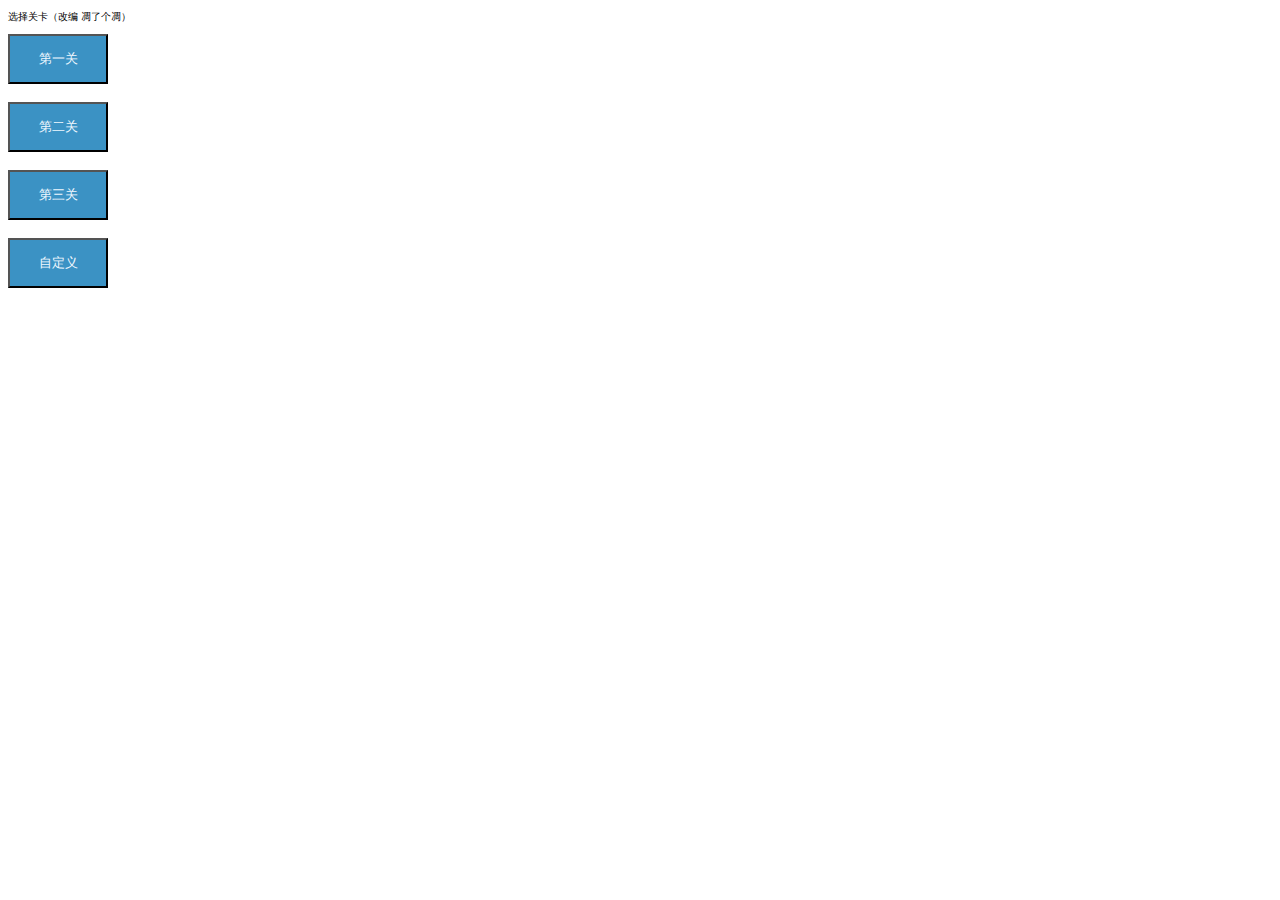
==== commit 67e18097: "Update index.html" ====
--- a/index.html
+++ b/index.html
@@ -4,7 +4,7 @@
     <meta charset="UTF-8">
     <meta http-equiv="X-UA-Compatible" content="IE=edge">
     <meta name="viewport" content="width=device-width,target-densitydpi=high-dpi,initial-scale=1.0, minimum-scale=1.0, maximum-scale=1.0, user-scalable=no"/>
-    <title>凋了个凋</title>
+    <title>阴了个阴</title>
     <style>
         body {
             background-image: url(./images/bg.jpg);
@@ -24,7 +24,7 @@
     </style>
 </head>
 <body>
-    <p class="textwenben">选择关卡</p>
+    <p class="textwenben">选择关卡（改编 凋了个凋）</p>
     <a href="level1.html">
         <button id="button">第一关</button>
     </a></body><br><br>
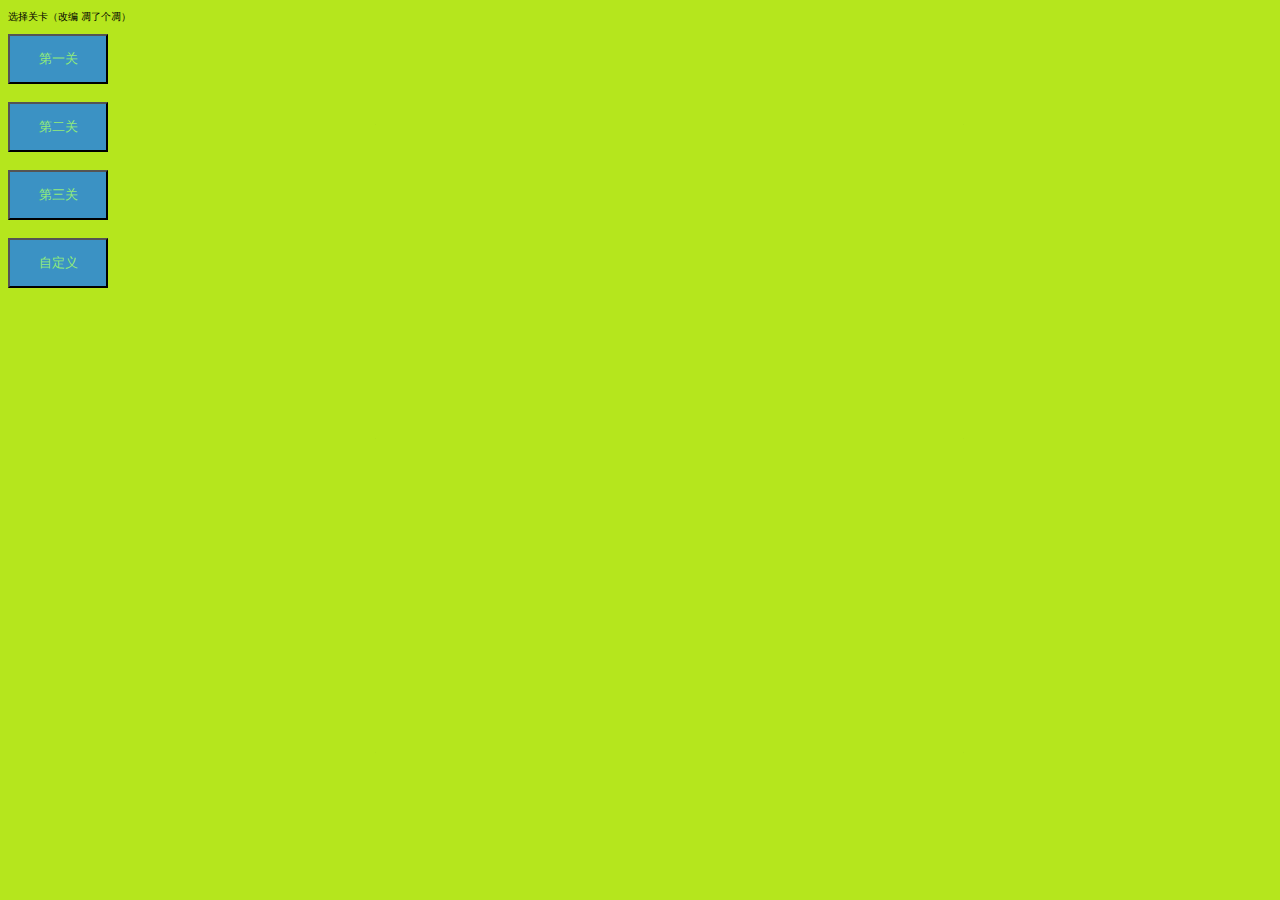
==== commit 43869a31: "Update index.html" ====
--- a/index.html
+++ b/index.html
@@ -14,7 +14,7 @@
             background: #3b92c4;
             width: 100px;
             height: 50px;    
-            color:aliceblue;
+            color:#92eb7a;
             text-align: center;
         } 
         .textwenben{
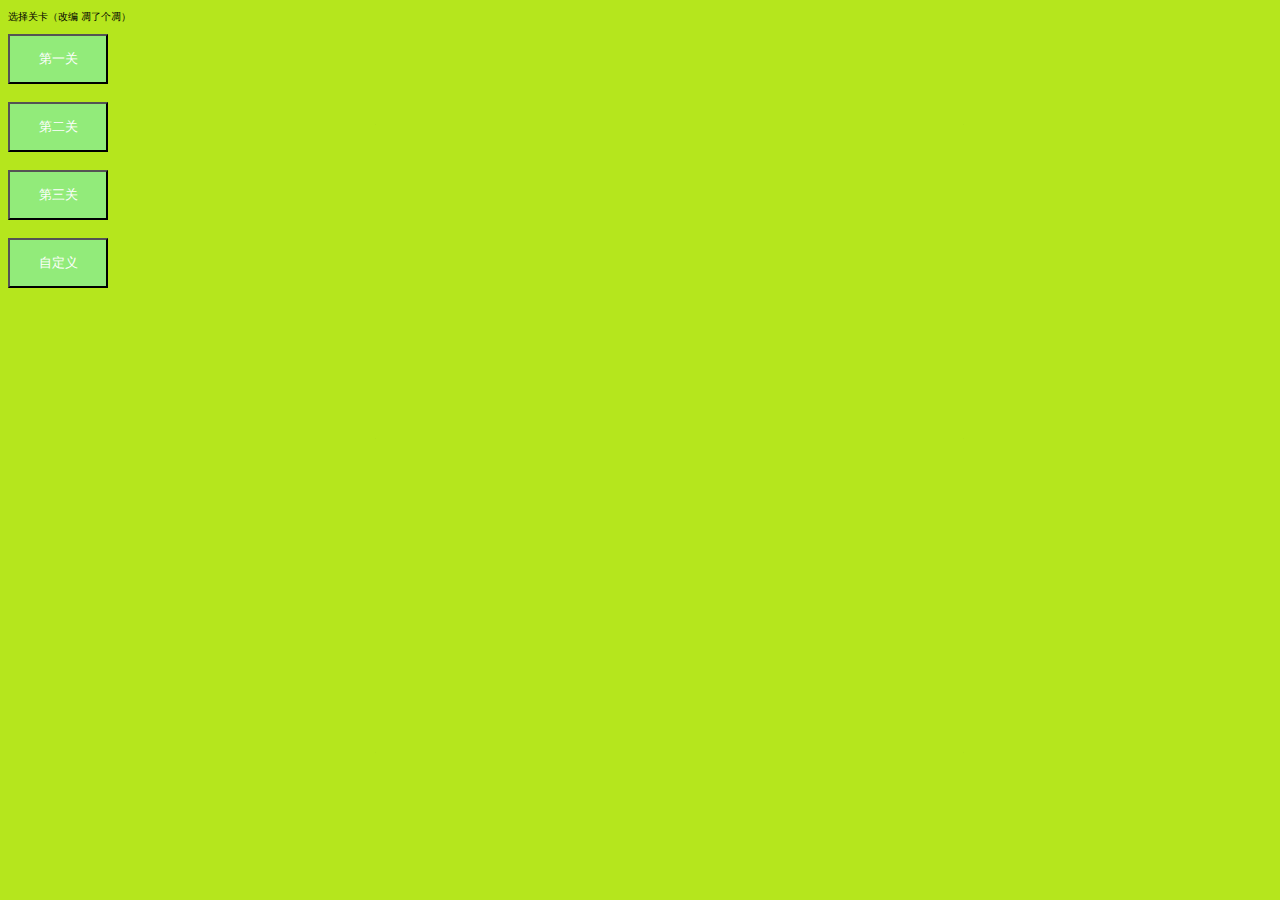
==== commit ecf27900: "Update index.html" ====
--- a/index.html
+++ b/index.html
@@ -11,10 +11,10 @@
             background-size: contain;
         }
         button {
-            background: #3b92c4;
+            background: #92eb7a;
             width: 100px;
             height: 50px;    
-            color:#92eb7a;
+            color:white;
             text-align: center;
         } 
         .textwenben{
